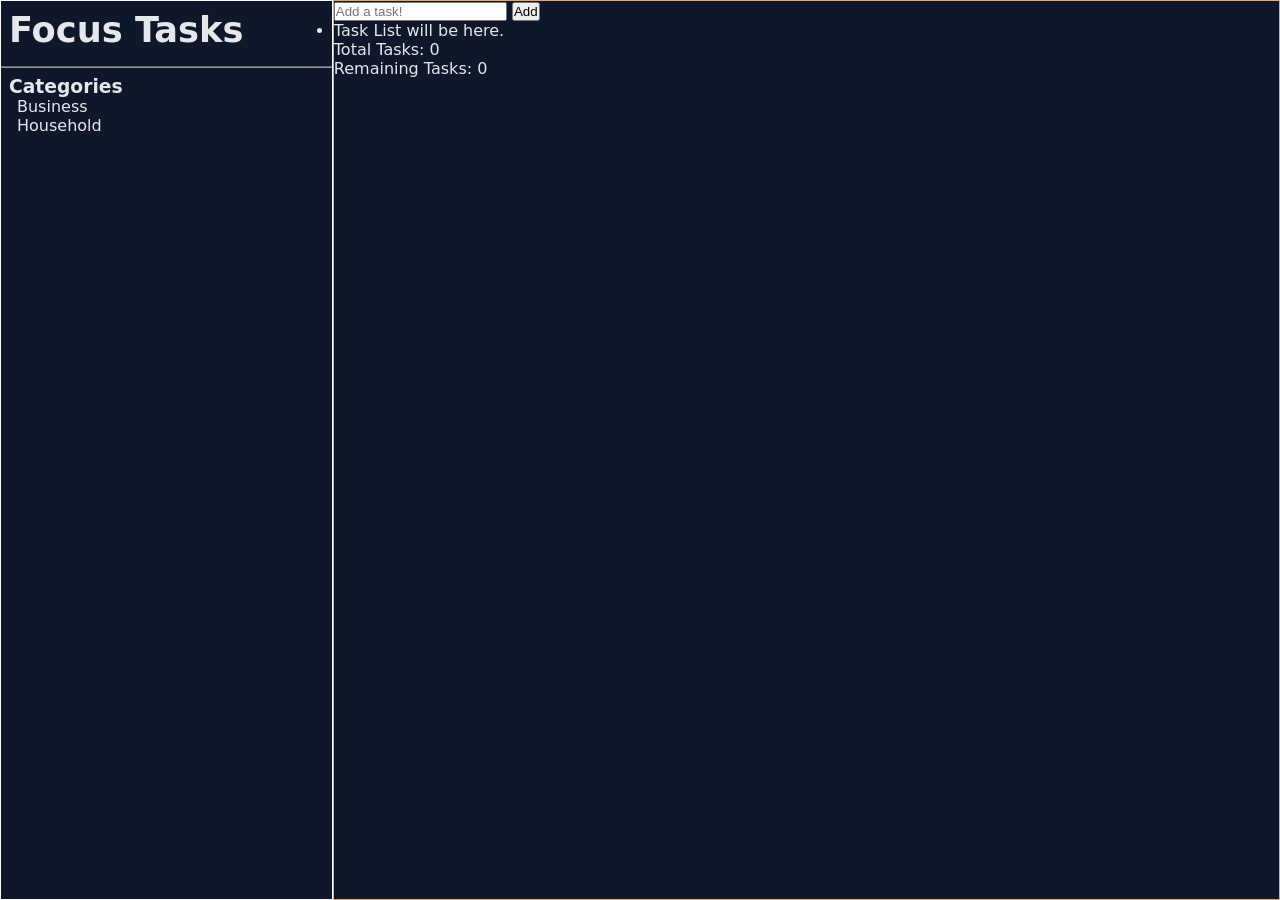
==== 15. todo-app/index.html @ 1a9e5841 "Add initial structure and styles for todo app with HTML and CSS" ====
<!DOCTYPE html>
<html lang="en">
    <head>
        <meta charset="UTF-8" />
        <meta name="viewport" content="width=device-width, initial-scale=1.0" />
        <title>Focus Tasks</title>
        <link rel="stylesheet" href="style.css" />
    </head>
    <body>
        <div class="app-container">
            <aside class="sidebar">
                <header class="app-header">
                    <h1 id="todo-title">Focus Tasks</h1>
                </header>
                <hr />
                <nav class="filters" aria-label="Task filters">
                    <h2 class="visually-hidden">Filters</h2>
                    <div id="todo-categories">
                        <h3>Categories</h3>
                        <div class="dynamic-categories">
                            <ul id="category-list">
                                <li class="nav-li">Business</li>
                                <li class="nav-li">Household</li>
                            </ul>
                        </div>
                    </div>
                </nav>
            </aside>

            <main class="main-content">
                <section class="new-task">
                    <form id="new-task-form">
                        <input
                            type="text"
                            autocomplete="off"
                            placeholder="Add a task!"
                            name="task"
                        />
                        <button type="submit">Add</button>
                    </form>
                </section>

                <section class="task-list" aria-label="Task list">
                    <ul id="tasks">
                        <li>Task List will be here.</li>
                    </ul>
                </section>

                <footer class="summary-bar">
                    <p>Total Tasks: <span id="total-tasks">0</span></p>
                    <p>Remaining Tasks: <span id="remaining-tasks">0</span></p>
                </footer>
            </main>
        </div>

        <script type="module" src="app.js"></script>
    </body>
</html>
---- 15. todo-app/style.css ----
* {
    margin: 0;
    padding: 0;
    box-sizing: border-box;
}

:root {
    --bg-color: #0f172a;
    --bg-todo: #1e293b;
    --accent-button: #38bdf8;
    --secondary-accent: #f97316;
    --primary-text: #e5e7eb;
    --secondary-text: #9ca3af;
    --strike-through: #6b7280;
}

body {
    min-height: 100vh;
    min-height: 100dvh;
    background-color: var(--bg-color);
    font-family: system-ui, -apple-system, BlinkMacSystemFont, "Segoe UI",
        Roboto, Oxygen, Ubuntu, Cantarell, "Open Sans", "Helvetica Neue",
        sans-serif;
    color: var(--primary-text);
}

.app-container {
    height: 100%;
    width: 100%;
    display: flex;
}

.sidebar {
    width: 26%;
    height: 100vh;
    border: 1px solid white;
}

hr {
    margin: 0.5rem 0;
    opacity: 0.6;
}

#todo-title {
    font-size: 2.2rem;
    font-weight: bold;
    padding: 0.5rem;
}

.visually-hidden {
    position: absolute;
    top: 0;
    width: 1px;
    height: 1px;
    overflow: hidden;
    pointer-events: none;
    white-space: wrap;
}

#todo-categories {
    padding: 0 0.5rem;
    cursor: pointer;
}

#category-list {
    padding: 0 0.5rem;
    list-style-type: none;
}

.main-content {
    width: 74%;
    height: 100vh;
    border: 1px solid sandybrown;
}
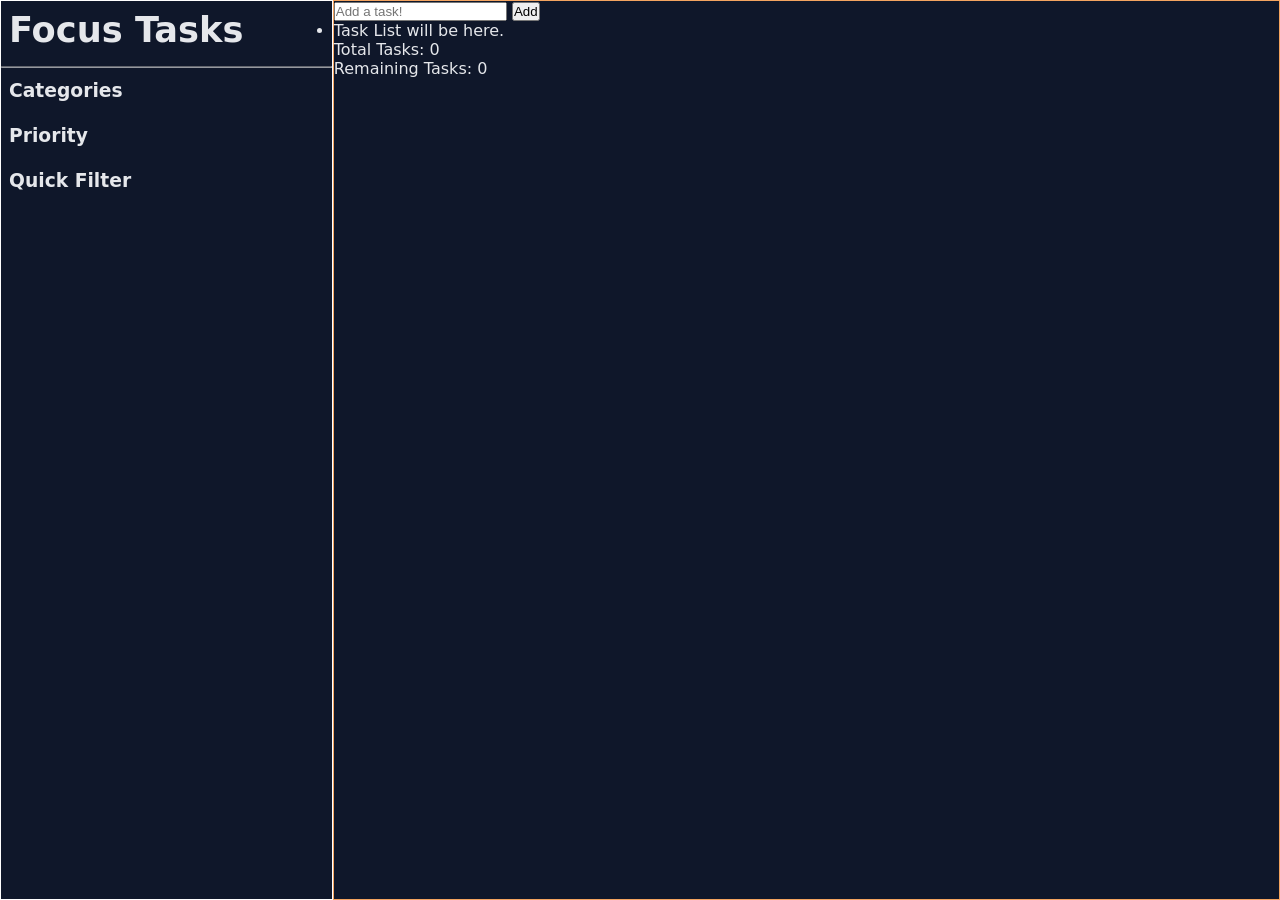
==== commit 310bc582: "Add filter options for categories, priority, and quick filters in todo app" ====
--- a/15. todo-app/index.html
+++ b/15. todo-app/index.html
@@ -15,12 +15,30 @@
                 <hr />
                 <nav class="filters" aria-label="Task filters">
                     <h2 class="visually-hidden">Filters</h2>
-                    <div id="todo-categories">
+                    <div class="filter-options">
                         <h3>Categories</h3>
-                        <div class="dynamic-categories">
+                        <div class="categories-wrapper">
                             <ul id="category-list">
                                 <li class="nav-li">Business</li>
                                 <li class="nav-li">Household</li>
+                            </ul>
+                        </div>
+                    </div>
+                    <div class="filter-options">
+                        <h3>Priority</h3>
+                        <div class="priority-wrapper">
+                            <ul id="priority-list">
+                                <li class="nav-li">High</li>
+                                <li class="nav-li">Medium</li>
+                            </ul>
+                        </div>
+                    </div>
+                    <div class="filter-options">
+                        <h3>Quick Filter</h3>
+                        <div class="filter-wrapper">
+                            <ul id="filter-list">
+                                <li class="nav-li">Due Date</li>
+                                <li class="nav-li">Overdue</li>
                             </ul>
                         </div>
                     </div>
--- a/15. todo-app/style.css
+++ b/15. todo-app/style.css
@@ -57,14 +57,41 @@
     white-space: wrap;
 }
 
-#todo-categories {
-    padding: 0 0.5rem;
+.filter-options {
+    padding: 0.25rem 0.5rem;
     cursor: pointer;
+    margin-bottom: 0.4rem;
+    border-radius: 0.5rem;
+    transition: background-color 0.2s ease, border-radius 0.2s ease;
 }
 
-#category-list {
-    padding: 0 0.5rem;
+.filter-options:hover {
+    background-color: rgba(148, 163, 184, 0.1);
+    border-radius: 1rem;
+}
+
+.nav-li {
+    margin-top: 0.3rem;
+    padding: 0 1rem;
     list-style-type: none;
+
+    max-height: 0;
+    opacity: 0;
+    overflow: hidden;
+    transform: translateY(-4px);
+    transition: max-height 0.25s ease, opacity 0.25s ease, transform 0.25s ease,
+        padding-top 0.25s ease, padding-bottom 0.25s ease;
+
+    padding-top: 0;
+    padding-bottom: 0;
+}
+
+.filter-options:hover .nav-li {
+    max-height: 40px;
+    opacity: 1;
+    transform: translateY(0);
+    padding-top: 0.25rem;
+    padding-bottom: 0.25rem;
 }
 
 .main-content {
